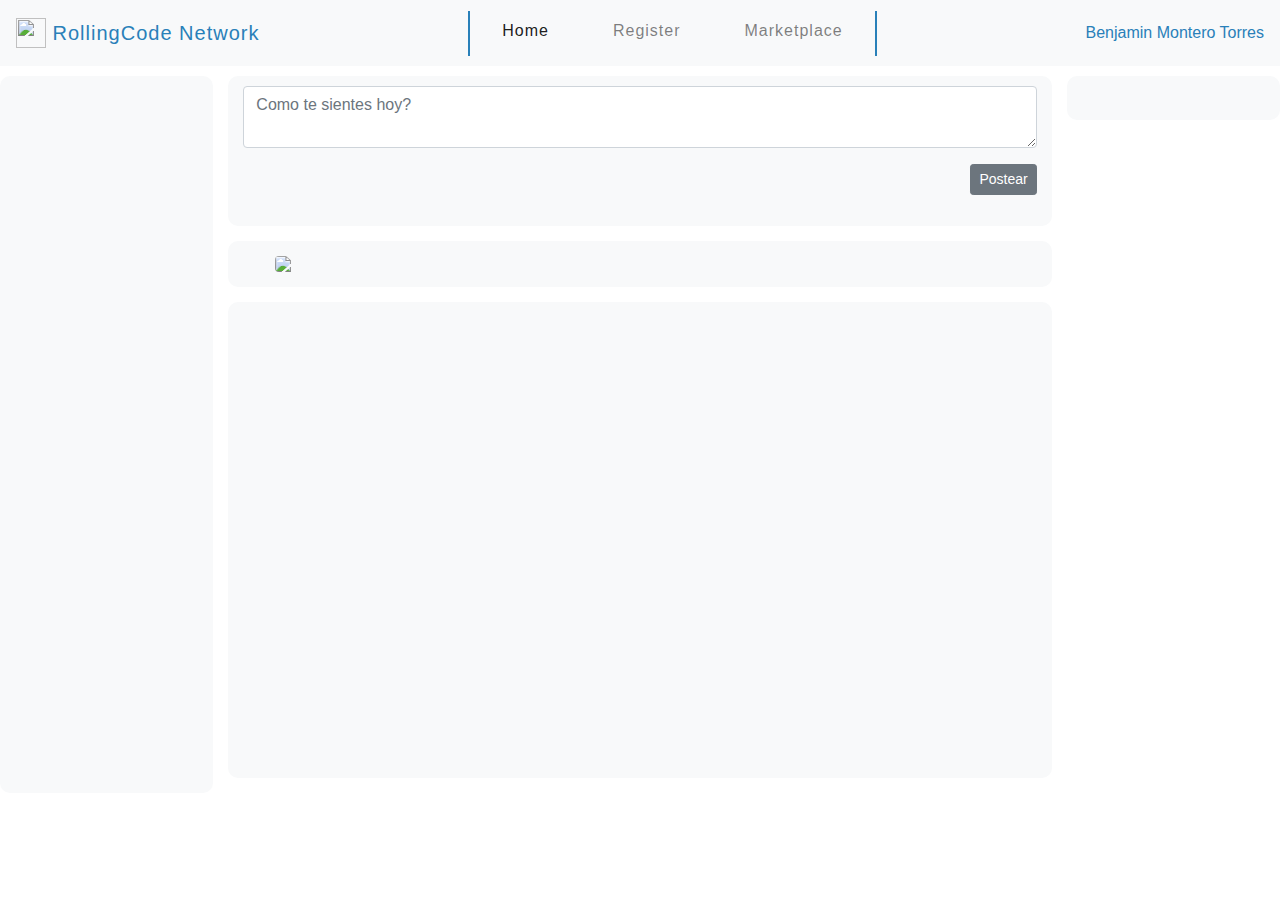
==== index.html @ e2a4703b "Merge pull request #2 from Yanitoledo/Yanina" ====
<!DOCTYPE html>
<html lang="en">

<head>
    <meta charset="UTF-8">
    <meta name="viewport" content="width=device-width, initial-scale=1.0">
    <meta http-equiv="X-UA-Compatible" content="ie=edge">
    <link rel="stylesheet" href="css/style.css">
    <title>Red Social</title>
    <link rel="stylesheet" href="https://stackpath.bootstrapcdn.com/bootstrap/4.3.1/css/bootstrap.min.css"
        integrity="sha384-ggOyR0iXCbMQv3Xipma34MD+dH/1fQ784/j6cY/iJTQUOhcWr7x9JvoRxT2MZw1T" crossorigin="anonymous">
    <script src="https://kit.fontawesome.com/f8498a1bc4.js"></script>

</head>

<body>
    <div class="container-fluid">
        <!-- Comienza Menu -->
        <div class="contenedor row justify-content-between">
            <div class="contenedor col-12">
                <nav class="navbar navbar-expand-md navbar-light bg-light">
                    <a class="navbar-brand" href="#">
                        <img src="img/icono.png" width="30" height="30" class="d-inline-block align-top" alt="">
                        RollingCode Network
                    </a>
                    <div class="mx-auto order-0">
                        <button class="navbar-toggler" type="button" data-toggle="collapse"
                            data-target="#navbarSupportedContent" aria-controls="navbarSupportedContent"
                            aria-expanded="false" aria-label="Toggle navigation">
                            <span class="fas fa-list"></span>
                        </button>
                        <div class="collapse navbar-collapse" id="navbarSupportedContent">
                            <ul class="navbar-nav mr-auto">
                                <li class="nav-item active">
                                    <a class="nav-link" href="index.html">Home<span class="sr-only">(current)</span></a>
                                </li>
                                <li class="nav-item">
                                    <a class="nav-link" href="FormLoginNew.html">Register</a>
                                </li>
                                <li class="nav-item">
                                    <a class="nav-link" href="Marketplace.html">Marketplace</a>
                                </li>
                            </ul>
                        </div>
                    </div>
                    <span class="navbar-text">
                        Benjamin Montero Torres
                    </span>
                </nav>
            </div>
        </div>
        <!-- Termina Menu -->
        <!-- Comienza contenido -->
        <div class="contenido row justify-content-between ">
            <!-- Comienza Menu -->
            <div class="menu col-sm-12 col-md-3 col-lg-2 text-center bg-light">
                <img src="https://i.pinimg.com/564x/4a/91/a4/4a91a46803f82c8993ec8494f554d839.jpg" alt="">
            </div>
            <!-- Termina Menu -->
            <div class="main col-sm-12 col-md-6 col-lg-8">
                <div class="post  bg-light ">
                    <div class="form-group ">
                        <textarea class="form-control" rows="2" placeholder="Como te sientes hoy?"></textarea>
                    </div>
                    <button type="button" class="btn btn-secondary btn-sm float-right">Postear</button>
                </div>
                <div class="post-multimedia  bg-light">
                    <img src="img/Photo1.jpg" class="img-fluid rounded mx-auto d-block" width="92%">
                </div>
                <div class="post-multimedia  bg-light ">
                    <div class="embed-responsive embed-responsive-16by9">
                        <iframe class="embed-responsive-item" src="https://www.youtube.com/embed/zpOULjyy-n8?rel=0"
                            allowfullscreen></iframe>
                    </div>
                </div>
            </div>
            <div class="banner main col-sm-12 col-md-3 col-lg-2 bg-light text-center">
                <img src="https://i.pinimg.com/564x/b6/74/bd/b674bd4ea38e7f387eec6fae2925b0b0.jpg" alt="">
            </div>

        </div>

    </div>

    <script src="https://code.jquery.com/jquery-3.3.1.slim.min.js"
        integrity="sha384-q8i/X+965DzO0rT7abK41JStQIAqVgRVzpbzo5smXKp4YfRvH+8abtTE1Pi6jizo"
        crossorigin="anonymous"></script>
    <script src="https://cdnjs.cloudflare.com/ajax/libs/popper.js/1.14.7/umd/popper.min.js"
        integrity="sha384-UO2eT0CpHqdSJQ6hJty5KVphtPhzWj9WO1clHTMGa3JDZwrnQq4sF86dIHNDz0W1"
        crossorigin="anonymous"></script>
    <script src="https://stackpath.bootstrapcdn.com/bootstrap/4.3.1/js/bootstrap.min.js"
        integrity="sha384-JjSmVgyd0p3pXB1rRibZUAYoIIy6OrQ6VrjIEaFf/nJGzIxFDsf4x0xIM+B07jRM"
        crossorigin="anonymous"></script>
</body>

</html>
---- css/style.css ----
.cabecera{ 
    margin-bottom: 1rem;
}
.contenedor{
    padding: 0px !important;
    margin-bottom: 5px;
}
.navbar-brand{
    margin: 0px !important;
    color: #2980b9 !important;
}
.navbar-text{
    color: #2980b9 !important;
}
.banner{
    height: 70%;
    border-radius: 10px;
    padding: 10px;
}
.menu , .categoria{
    border-radius: 10px;
}
.nav-link .active{
    background: #6D7275;
}
.list .form-check{
    font-size: 15px;
    margin-bottom: 15px;
}
.menu, .main, .post, .post-multimedia{  
    margin-bottom: 15px;
}
.post{
    height: 150px;
    border-radius: 10px;
    padding: 10px 15px 0px 15px;
}
.post-multimedia{  
    border-radius: 10px;
    padding: 15px;

}
.products-find{
border-radius: 10px
}
.products-find .input-group{
  
    margin-top: 15px;
}
.products-list{
    margin: 0 auto;
}
.product-single{
    padding: 15px;
}
.product-single .card{
    border: 1px solid black;
}
.product-single .card-body{
    border: 1px solid black;
}
.price-image{
    padding-left: 5px;
}
.register{
    border-radius: 10px;

    padding: 15px;
}
.register .form-row{
    margin:10px;
}
.register .btn{
    margin:10px;
    border-radius: 10px;
}
@media (min-width: 768px) 
{
    .collapse.dont-collapse-sm{
        display: block !important;
      }
      .navbar-text{
          text-align: center;
      }
   

}
/* css menu style */
.mx-auto.order-0{
    border-left: 2px solid  #2980b9;;
    border-right: 2px solid #2980b9;

}

  .navbar li {
    display: inline-block;
    list-style: outside none none;
    margin: 0 1.5em;
    padding: 0;
  }
  .navbar a {
    padding: 0.5em 0;
    color: rgba(255, 255, 255, 0.5);
    position: relative;
    letter-spacing: 1px;
    text-decoration: none;
  }
  .navbar a:before,
  .navbar a:after {
    position: absolute;
    -webkit-transition: all 0.35s ease;
    transition: all 0.35s ease;
  }
  .navbar a:before {
    bottom: 0;
    display: block;
    height: 3px;
    width: 0%;
    content: "";
    background-color: #2980b9;
  }
  .navbar a:after {
    left: 0;
    top: 0;
    padding: 0.5em 0;
    position: absolute;
    content: attr(data-hover);
    color: #ffffff;
    white-space: nowrap;
    max-width: 0%;
    overflow: hidden;
  }
  .navbar a:hover:before,
  .navbar .current a:before {
    opacity: 1;
    width: 100%;
  }
  .navbar a:hover:after,
  .navbar .current a:after {
    max-width: 100%;
  }
  /*  end css menu style */

.navbar-nav.mr-auto .nav-item{
    margin-bottom: 5px;
}
.navbar-nav.mr-auto .fas.fa-shopping-cart{
    margin-right: 15px;
}
/* css category effect */
.category-style{
    font-family: 'Raleway', Arial, sans-serif;
    border: none;
    border-radius: 5px;
    overflow: hidden;
    color: #ffffff;
    cursor: pointer;
    padding: 0px 5px 0px 50px;
    text-align: center;
    display: inline-block;
    font-weight: 600;
    outline: none;
    position: relative;
    font-size: 18px;
    line-height: 40px;
    background-color: #2980b9;

    -webkit-transition: all 0.3s ease;
    transition: all 0.3s ease;

}
.category-style i {
    font-size: 2em;
    width: 55px;
    line-height: 40px;
    position: absolute;
    left: -5px;
    top: 2px;
    -webkit-transform: rotate(-25deg) scale(1);
    transform: rotate(-25deg) scale(0.7);
    -webkit-transition: all 0.3s ease;
    transition: all 0.3s ease;
  }
  .category-style:hover,
  .category-style.hover {
    color: #ffffff;
    background-color: #2573a7;
  }
  .category-style:hover i,
  .category-style.hover i {
    -webkit-transform: rotate(-20deg) scale(1.1);
    transform: rotate(-20deg) scale(1.1);
  }
  /* end category effect */
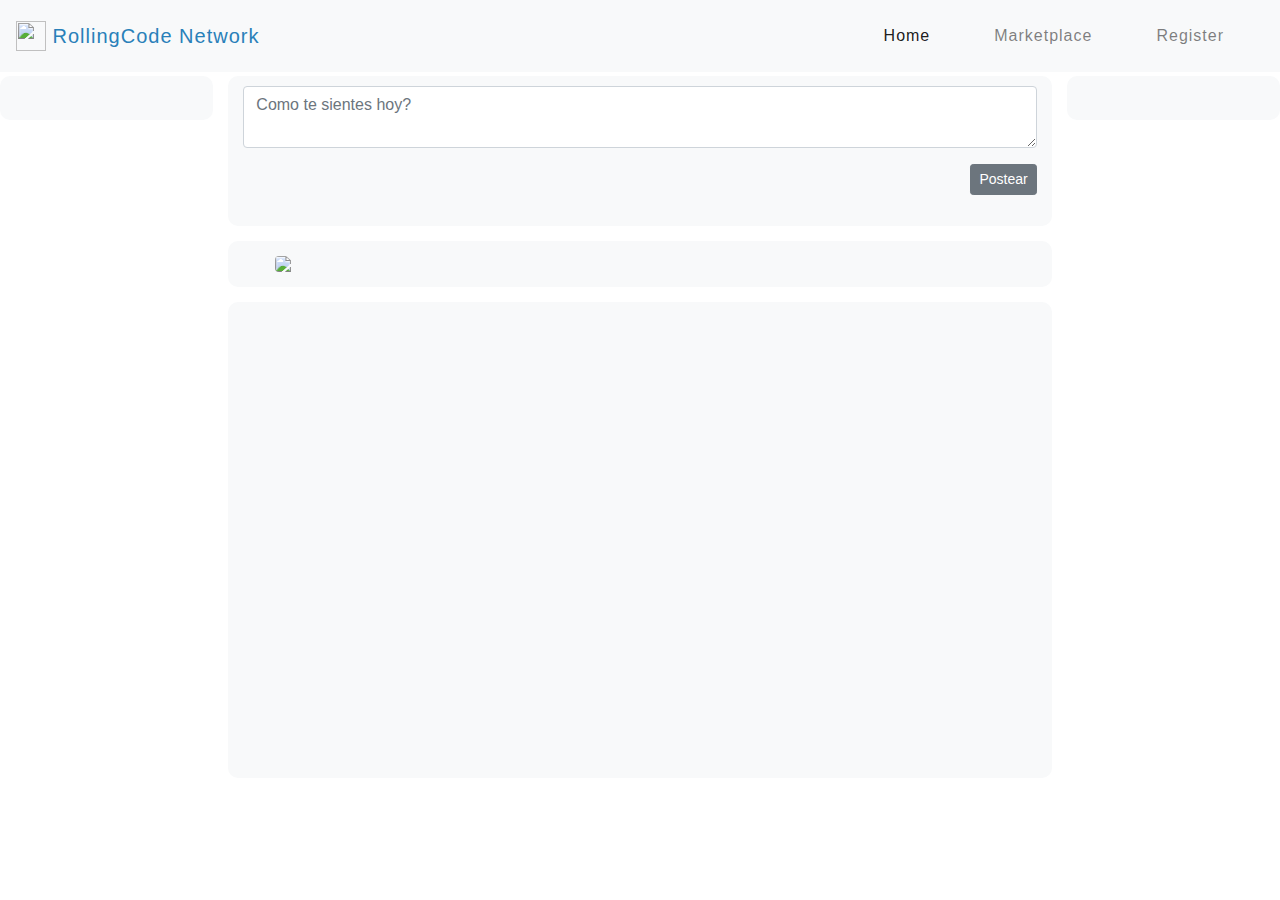
==== commit 5a2b247f: "change menu position and hide the banners" ====
--- a/index.html
+++ b/index.html
@@ -16,47 +16,43 @@
 <body>
     <div class="container-fluid">
         <!-- Comienza Menu -->
-        <div class="contenedor row justify-content-between">
+        <div class="contenedor row">
             <div class="contenedor col-12">
                 <nav class="navbar navbar-expand-md navbar-light bg-light">
                     <a class="navbar-brand" href="#">
                         <img src="img/icono.png" width="30" height="30" class="d-inline-block align-top" alt="">
                         RollingCode Network
                     </a>
-                    <div class="mx-auto order-0">
+                    <div class="ml-auto p-2 bd-highlight">
                         <button class="navbar-toggler" type="button" data-toggle="collapse"
                             data-target="#navbarSupportedContent" aria-controls="navbarSupportedContent"
                             aria-expanded="false" aria-label="Toggle navigation">
                             <span class="fas fa-list"></span>
                         </button>
                         <div class="collapse navbar-collapse" id="navbarSupportedContent">
-                            <ul class="navbar-nav mr-auto">
+                            <ul class="navbar-nav ">
                                 <li class="nav-item active">
                                     <a class="nav-link" href="index.html">Home<span class="sr-only">(current)</span></a>
                                 </li>
                                 <li class="nav-item">
-                                    <a class="nav-link" href="FormLoginNew.html">Register</a>
+                                    <a class="nav-link" href="Marketplace.html">Marketplace</a>
                                 </li>
                                 <li class="nav-item">
-                                    <a class="nav-link" href="Marketplace.html">Marketplace</a>
+                                    <a class="nav-link" href="FormLoginNew.html">Register</a>
                                 </li>
                             </ul>
                         </div>
                     </div>
-                    <span class="navbar-text">
-                        Benjamin Montero Torres
-                    </span>
+
                 </nav>
             </div>
         </div>
         <!-- Termina Menu -->
         <!-- Comienza contenido -->
-        <div class="contenido row justify-content-between ">
-            <!-- Comienza Menu -->
-            <div class="menu col-sm-12 col-md-3 col-lg-2 text-center bg-light">
+        <div class="contenido row justify-content-between">
+            <div class=" banner col-sm-12 col-md-3 col-lg-2 text-center bg-light">
                 <img src="https://i.pinimg.com/564x/4a/91/a4/4a91a46803f82c8993ec8494f554d839.jpg" alt="">
             </div>
-            <!-- Termina Menu -->
             <div class="main col-sm-12 col-md-6 col-lg-8">
                 <div class="post  bg-light ">
                     <div class="form-group ">
--- a/css/style.css
+++ b/css/style.css
@@ -3,15 +3,13 @@
 }
 .contenedor{
     padding: 0px !important;
-    margin-bottom: 5px;
+    margin-bottom: 2px;
 }
 .navbar-brand{
     margin: 0px !important;
     color: #2980b9 !important;
 }
-.navbar-text{
-    color: #2980b9 !important;
-}
+
 .banner{
     height: 70%;
     border-radius: 10px;
@@ -79,10 +77,13 @@
     .collapse.dont-collapse-sm{
         display: block !important;
       }
-      .navbar-text{
-          text-align: center;
-      }
-   
+
+}
+@media (max-width: 768px) 
+{
+   .banner{
+       display: none;
+   }
 
 }
 /* css menu style */
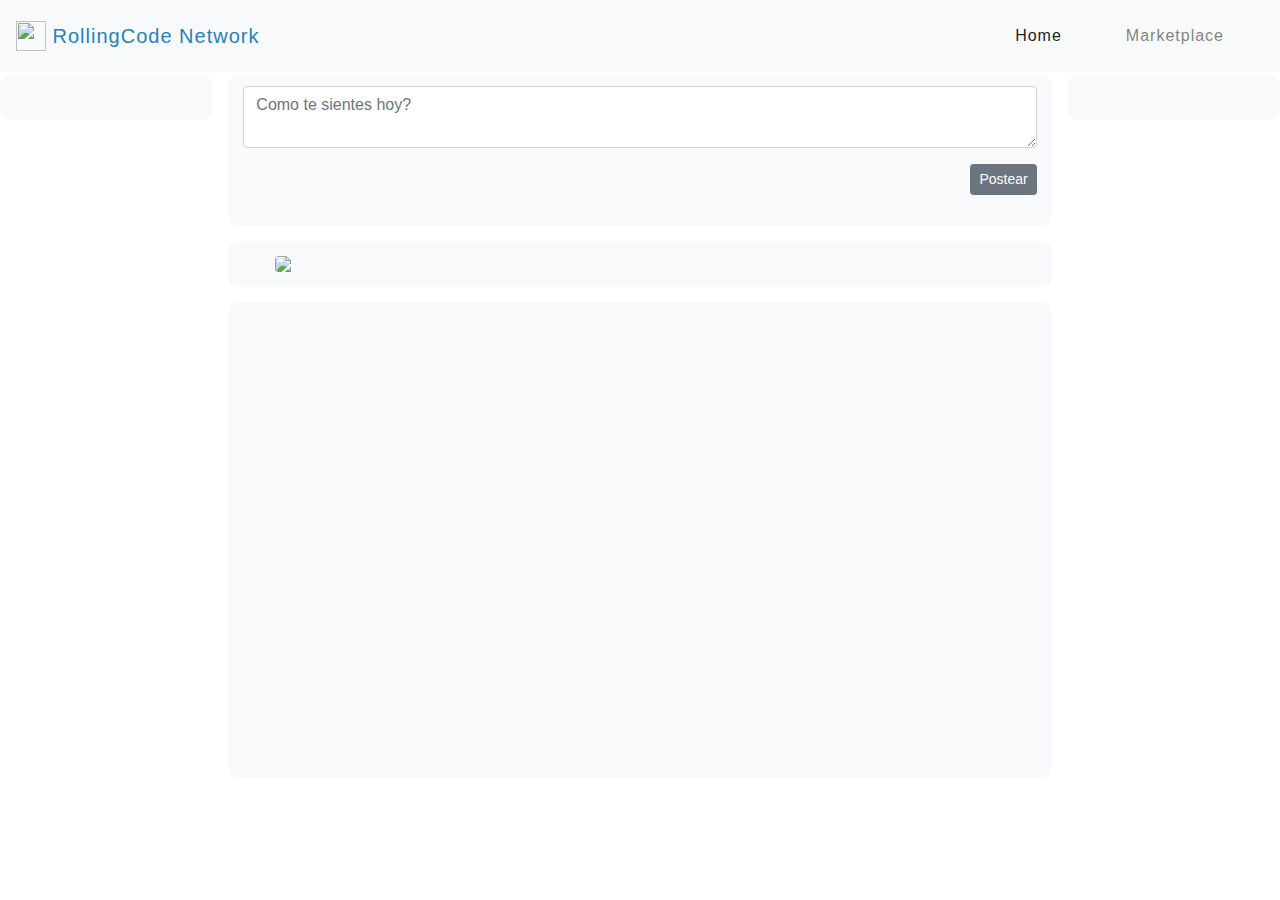
==== commit 6bb7fdf7: "the register icons were removed from the marketplace and index pages" ====
--- a/index.html
+++ b/index.html
@@ -37,9 +37,7 @@
                                 <li class="nav-item">
                                     <a class="nav-link" href="Marketplace.html">Marketplace</a>
                                 </li>
-                                <li class="nav-item">
-                                    <a class="nav-link" href="FormLoginNew.html">Register</a>
-                                </li>
+
                             </ul>
                         </div>
                     </div>
--- a/css/style.css
+++ b/css/style.css
@@ -48,9 +48,7 @@
 .products-list{
     margin: 0 auto;
 }
-.product-single{
-    padding: 15px;
-}
+
 .product-single .card{
     border: 1px solid black;
 }
@@ -192,4 +190,92 @@
     -webkit-transform: rotate(-20deg) scale(1.1);
     transform: rotate(-20deg) scale(1.1);
   }
-  /* end category effect */+  /* end category effect */
+
+  .product-single {
+    font-family: 'Raleway', Arial, sans-serif;
+    color: #fff;
+    position: relative;
+    float: left;
+    overflow: hidden;
+
+    min-width: 230px;
+    max-width: 315px;
+    width: 100%;
+    color: #000000;
+    text-align: center;
+  }
+  .product-single * {
+    -webkit-box-sizing: padding-box;
+    box-sizing: padding-box;
+    -webkit-transition: all 0.2s ease-out;
+    transition: all 0.2s ease-out;
+  }
+  .product-single img {
+    max-width: 100%;
+    vertical-align: top;
+  }
+  .product-single figcaption {
+    top: 50%;
+    left: 20px;
+    right: 20px;
+    position: absolute;
+    opacity: 0;
+    z-index: 1;
+    -webkit-transform: translateY(-100%);
+    transform: translateY(-100%);
+  }
+  .product-single h2,
+  .product-single h4 {
+    margin: 0;
+  }
+  .product-single h2 {
+    font-weight: 600;
+  }
+  .product-single h4 {
+    font-weight: 400;
+    text-transform: uppercase;
+  }
+  .product-single i {
+    font-size: 32px;
+  }
+  .product-single:after {
+    background-color: #ffffff;
+    position: absolute;
+    content: "";
+    display: block;
+    top: 20px;
+    left: 20px;
+    right: 20px;
+    bottom: 20px;
+    -webkit-transition: all 0.4s ease-in-out;
+    transition: all 0.4s ease-in-out;
+    -webkit-transform: scaleY(0);
+    transform: scaleY(0);
+    -webkit-transform-origin: 100% 100%;
+    -ms-transform-origin: 100% 100%;
+    transform-origin: 100% 100%;
+    opacity: 0;
+  }
+  .product-single a {
+    left: 0;
+    right: 0;
+    top: 0;
+    bottom: 0;
+    position: absolute;
+    z-index: 1;
+  }
+  .product-single:hover figcaption,
+  .product-single.hover figcaption {
+    -webkit-transform: translateY(-50%);
+    transform: translateY(-50%);
+    opacity: 1;
+    -webkit-transition-delay: 0.2s;
+    transition-delay: 0.2s;
+  }
+  .product-single:hover:after,
+  .product-single.hover:after {
+    -webkit-transform: scaleY(1);
+    transform: scaleY(1);
+    opacity: 0.9;
+  }